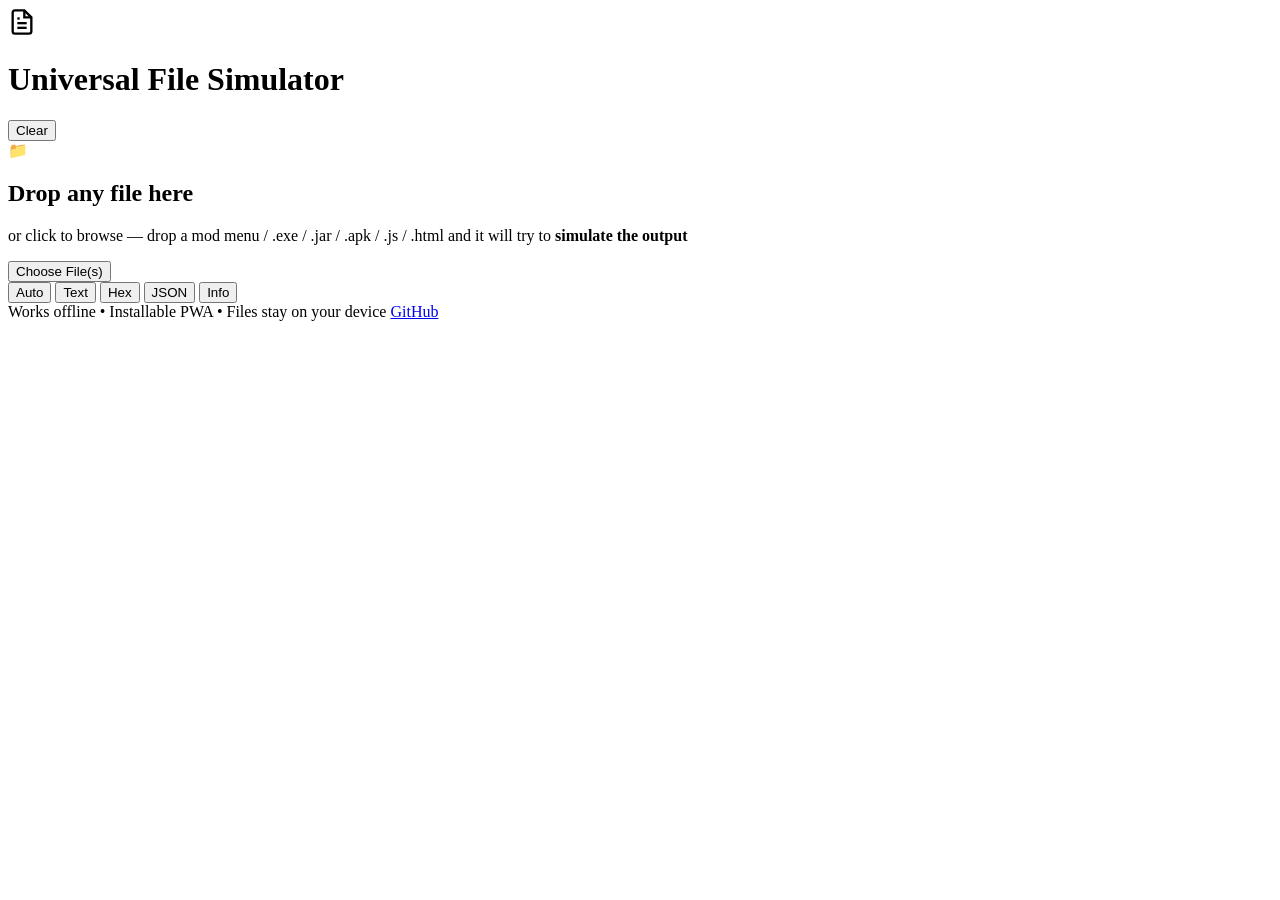
==== index.html @ a6f7250a "Add files via upload" ====
<!DOCTYPE html>
<html lang="en">
<head>
  <meta charset="UTF-8" />
  <meta name="viewport" content="width=device-width, initial-scale=1.0, viewport-fit=cover" />
  <meta name="theme-color" content="#0f172a" />
  <meta name="description" content="Universal File Simulator – drop any file and preview, inspect, or simulate opening it offline." />
  <meta name="apple-mobile-web-app-capable" content="yes" />
  <meta name="apple-mobile-web-app-status-bar-style" content="black-translucent" />
  <link rel="manifest" href="manifest.json" />
  <link rel="icon" type="image/png" sizes="192x192" href="icons/icon-192.png" />
  <link rel="apple-touch-icon" href="icons/icon-192.png" />
  <title>Universal File Simulator</title>
  <link rel="stylesheet" href="css/styles.css" />
</head>
<body>
  <div id="app">
    <header class="header">
      <div class="logo">
        <svg width="28" height="28" viewBox="0 0 24 24" fill="none" stroke="currentColor" stroke-width="2">
          <path d="M14 2H6a2 2 0 0 0-2 2v16a2 2 0 0 0 2 2h12a2 2 0 0 0 2-2V8z"/>
          <polyline points="14 2 14 8 20 8"/>
          <line x1="16" y1="13" x2="8" y2="13"/>
          <line x1="16" y1="17" x2="8" y2="17"/>
          <polyline points="10 9 9 9 8 9"/>
        </svg>
        <h1>Universal File Simulator</h1>
      </div>
      <div class="header-actions">
        <button id="installBtn" class="btn secondary" hidden>Install App</button>
        <button id="clearBtn" class="btn secondary" title="Clear current file">Clear</button>
      </div>
    </header>

    <main>
      <!-- Drop zone -->
      <section id="dropZone" class="drop-zone">
        <div class="drop-content">
          <div class="drop-icon">📁</div>
          <h2>Drop any file here</h2>
          <p>or click to browse — drop a mod menu / .exe / .jar / .apk / .js / .html and it will try to <strong>simulate the output</strong></p>
          <input type="file" id="fileInput" multiple accept="*/*" hidden />
          <button class="btn primary" id="browseBtn">Choose File(s)</button>
        </div>
      </section>

      <!-- File list when multiple -->
      <section id="fileList" class="file-list hidden"></section>

      <!-- Preview / Simulator panel -->
      <section id="previewPanel" class="preview-panel hidden">
        <div class="file-meta" id="fileMeta"></div>
        <div class="toolbar" id="toolbar">
          <button class="tool-btn active" data-mode="auto">Auto</button>
          <button class="tool-btn" data-mode="text">Text</button>
          <button class="tool-btn" data-mode="hex">Hex</button>
          <button class="tool-btn" data-mode="json">JSON</button>
          <button class="tool-btn" data-mode="info">Info</button>
        </div>
        <div id="previewContent" class="preview-content"></div>
      </section>
    </main>

    <footer class="footer">
      <span>Works offline • Installable PWA • Files stay on your device</span>
      <a href="https://github.com/" target="_blank" rel="noopener" id="githubLink">GitHub</a>
    </footer>
  </div>

  <script src="js/app.js" type="module"></script>
</body>
</html>
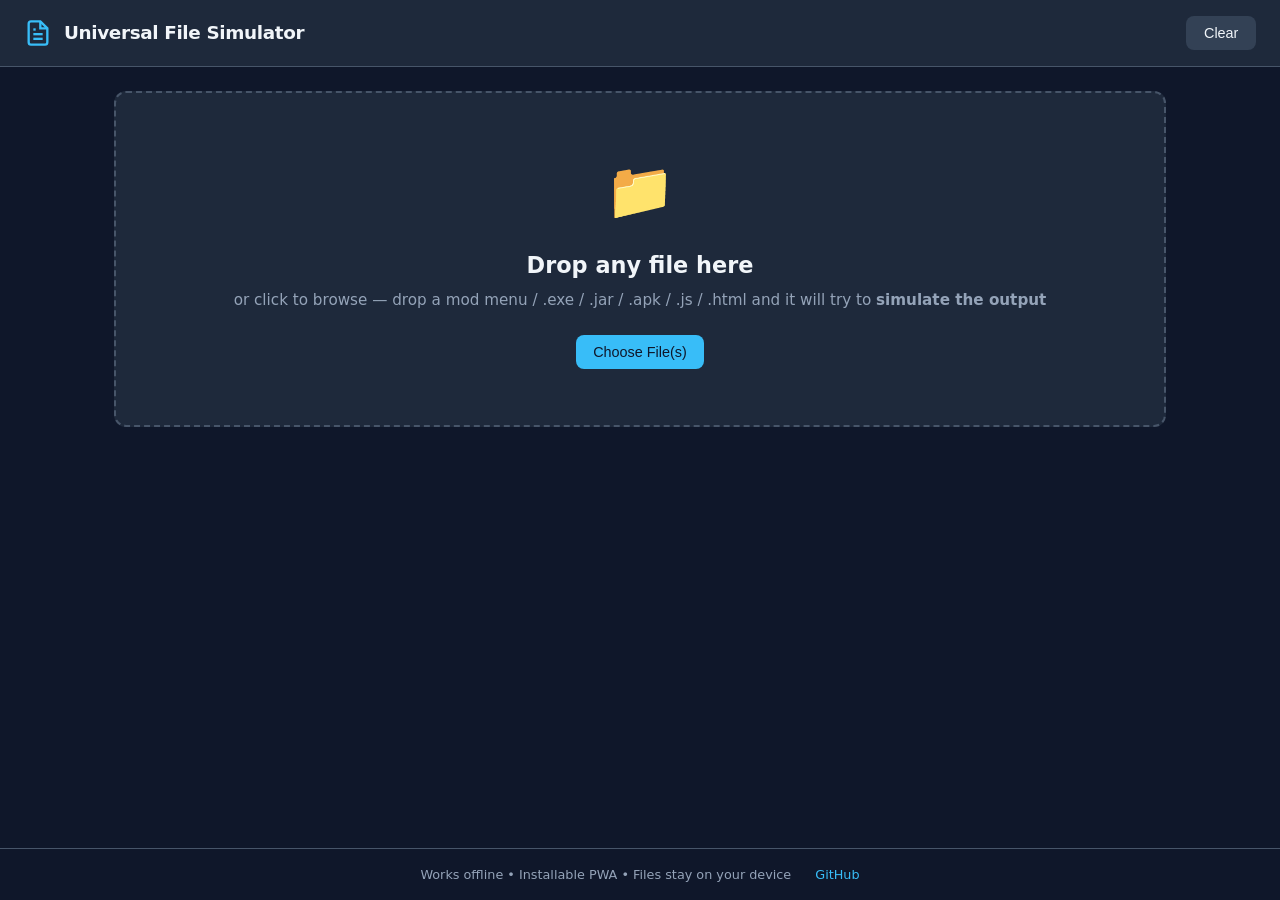
==== commit 2f8d3fb9: "Add files via upload" ====
--- a/index.html
+++ b/index.html
@@ -8,10 +8,10 @@
   <meta name="apple-mobile-web-app-capable" content="yes" />
   <meta name="apple-mobile-web-app-status-bar-style" content="black-translucent" />
   <link rel="manifest" href="manifest.json" />
-  <link rel="icon" type="image/png" sizes="192x192" href="icons/icon-192.png" />
-  <link rel="apple-touch-icon" href="icons/icon-192.png" />
+  <link rel="icon" type="image/png" sizes="192x192" href="icon-192.png" />
+  <link rel="apple-touch-icon" href="icon-192.png" />
   <title>Universal File Simulator</title>
-  <link rel="stylesheet" href="css/styles.css" />
+  <link rel="stylesheet" href="styles.css" />
 </head>
 <body>
   <div id="app">
@@ -67,6 +67,6 @@
     </footer>
   </div>
 
-  <script src="js/app.js" type="module"></script>
+  <script src="app.js" type="module"></script>
 </body>
 </html>
--- a/styles.css
+++ b/styles.css
@@ -0,0 +1,550 @@
+:root {
+  --bg: #0f172a;
+  --surface: #1e293b;
+  --surface2: #334155;
+  --border: #475569;
+  --text: #f1f5f9;
+  --text-muted: #94a3b8;
+  --accent: #38bdf8;
+  --accent-hover: #0ea5e9;
+  --success: #22c55e;
+  --danger: #ef4444;
+  --radius: 12px;
+  --shadow: 0 10px 25px -5px rgb(0 0 0 / 0.4);
+  font-family: "Inter", system-ui, -apple-system, BlinkMacSystemFont, "Segoe UI", Roboto, sans-serif;
+}
+
+* {
+  box-sizing: border-box;
+  margin: 0;
+  padding: 0;
+}
+
+html, body {
+  height: 100%;
+  background: var(--bg);
+  color: var(--text);
+  line-height: 1.5;
+}
+
+#app {
+  min-height: 100%;
+  display: flex;
+  flex-direction: column;
+}
+
+/* Header */
+.header {
+  display: flex;
+  align-items: center;
+  justify-content: space-between;
+  padding: 1rem 1.5rem;
+  background: var(--surface);
+  border-bottom: 1px solid var(--border);
+  position: sticky;
+  top: 0;
+  z-index: 50;
+}
+
+.logo {
+  display: flex;
+  align-items: center;
+  gap: 0.75rem;
+}
+
+.logo svg {
+  color: var(--accent);
+}
+
+.logo h1 {
+  font-size: 1.15rem;
+  font-weight: 600;
+  letter-spacing: -0.02em;
+}
+
+.header-actions {
+  display: flex;
+  gap: 0.5rem;
+}
+
+/* Buttons */
+.btn {
+  border: none;
+  border-radius: 8px;
+  padding: 0.55rem 1.1rem;
+  font-size: 0.9rem;
+  font-weight: 500;
+  cursor: pointer;
+  transition: all 0.15s ease;
+}
+
+.btn.primary {
+  background: var(--accent);
+  color: #0f172a;
+}
+
+.btn.primary:hover {
+  background: var(--accent-hover);
+}
+
+.btn.secondary {
+  background: var(--surface2);
+  color: var(--text);
+}
+
+.btn.secondary:hover {
+  background: var(--border);
+}
+
+/* Main */
+main {
+  flex: 1;
+  padding: 1.5rem;
+  max-width: 1100px;
+  width: 100%;
+  margin: 0 auto;
+}
+
+/* Drop zone */
+.drop-zone {
+  border: 2px dashed var(--border);
+  border-radius: var(--radius);
+  background: var(--surface);
+  padding: 3.5rem 2rem;
+  text-align: center;
+  transition: all 0.2s ease;
+  cursor: pointer;
+}
+
+.drop-zone.dragover {
+  border-color: var(--accent);
+  background: color-mix(in srgb, var(--accent) 8%, var(--surface));
+  transform: scale(1.01);
+}
+
+.drop-content {
+  pointer-events: none;
+}
+
+.drop-icon {
+  font-size: 3.5rem;
+  margin-bottom: 1rem;
+}
+
+.drop-zone h2 {
+  font-size: 1.4rem;
+  margin-bottom: 0.4rem;
+}
+
+.drop-zone p {
+  color: var(--text-muted);
+  margin-bottom: 1.5rem;
+  font-size: 0.95rem;
+}
+
+#browseBtn {
+  pointer-events: auto;
+}
+
+/* File list */
+.file-list {
+  margin-top: 1.5rem;
+  display: grid;
+  gap: 0.5rem;
+}
+
+.file-card {
+  display: flex;
+  align-items: center;
+  gap: 0.85rem;
+  background: var(--surface);
+  border: 1px solid var(--border);
+  border-radius: 10px;
+  padding: 0.75rem 1rem;
+  cursor: pointer;
+  transition: background 0.15s;
+}
+
+.file-card:hover,
+.file-card.active {
+  background: var(--surface2);
+  border-color: var(--accent);
+}
+
+.file-card .icon {
+  font-size: 1.4rem;
+  width: 2rem;
+  text-align: center;
+}
+
+.file-card .info {
+  flex: 1;
+  min-width: 0;
+}
+
+.file-card .name {
+  font-weight: 500;
+  white-space: nowrap;
+  overflow: hidden;
+  text-overflow: ellipsis;
+}
+
+.file-card .size {
+  font-size: 0.8rem;
+  color: var(--text-muted);
+}
+
+/* Preview panel */
+.preview-panel {
+  margin-top: 1.5rem;
+  background: var(--surface);
+  border: 1px solid var(--border);
+  border-radius: var(--radius);
+  overflow: hidden;
+  box-shadow: var(--shadow);
+}
+
+.file-meta {
+  padding: 1rem 1.25rem;
+  border-bottom: 1px solid var(--border);
+  display: flex;
+  flex-wrap: wrap;
+  gap: 1rem 1.5rem;
+  font-size: 0.9rem;
+}
+
+.file-meta .label {
+  color: var(--text-muted);
+  font-size: 0.75rem;
+  text-transform: uppercase;
+  letter-spacing: 0.04em;
+  margin-bottom: 0.15rem;
+}
+
+.file-meta .value {
+  font-weight: 500;
+  word-break: break-all;
+}
+
+.toolbar {
+  display: flex;
+  gap: 0.25rem;
+  padding: 0.6rem 1rem;
+  background: var(--surface2);
+  border-bottom: 1px solid var(--border);
+  overflow-x: auto;
+}
+
+.tool-btn {
+  background: transparent;
+  border: none;
+  color: var(--text-muted);
+  padding: 0.4rem 0.9rem;
+  border-radius: 6px;
+  font-size: 0.85rem;
+  cursor: pointer;
+  white-space: nowrap;
+}
+
+.tool-btn:hover {
+  color: var(--text);
+  background: rgba(255,255,255,0.05);
+}
+
+.tool-btn.active {
+  background: var(--accent);
+  color: #0f172a;
+  font-weight: 500;
+}
+
+.preview-content {
+  min-height: 320px;
+  max-height: 70vh;
+  overflow: auto;
+  padding: 1.25rem;
+  background: #020617;
+}
+
+/* Content types */
+.preview-content img,
+.preview-content video {
+  max-width: 100%;
+  max-height: 60vh;
+  display: block;
+  margin: 0 auto;
+  border-radius: 8px;
+}
+
+.preview-content audio {
+  width: 100%;
+  margin-top: 1rem;
+}
+
+.preview-content pre {
+  font-family: "JetBrains Mono", "Fira Code", ui-monospace, monospace;
+  font-size: 0.85rem;
+  line-height: 1.55;
+  white-space: pre-wrap;
+  word-break: break-word;
+  color: #e2e8f0;
+}
+
+.preview-content .hex {
+  font-family: "JetBrains Mono", ui-monospace, monospace;
+  font-size: 0.8rem;
+  line-height: 1.6;
+  color: #94a3b8;
+}
+
+.preview-content .hex .offset {
+  color: var(--accent);
+  margin-right: 1.2rem;
+  user-select: none;
+}
+
+.preview-content .hex .ascii {
+  color: #a78bfa;
+  margin-left: 1.2rem;
+}
+
+.preview-content iframe,
+.preview-content object,
+.preview-content embed {
+  width: 100%;
+  height: 70vh;
+  border: none;
+  border-radius: 6px;
+  background: white;
+}
+
+.info-grid {
+  display: grid;
+  grid-template-columns: repeat(auto-fill, minmax(200px, 1fr));
+  gap: 1rem;
+}
+
+.info-card {
+  background: var(--surface2);
+  border-radius: 8px;
+  padding: 1rem;
+}
+
+.info-card h3 {
+  font-size: 0.75rem;
+  text-transform: uppercase;
+  color: var(--text-muted);
+  margin-bottom: 0.35rem;
+}
+
+.hidden {
+  display: none !important;
+}
+
+/* Footer */
+.footer {
+  padding: 1rem 1.5rem;
+  text-align: center;
+  font-size: 0.8rem;
+  color: var(--text-muted);
+  border-top: 1px solid var(--border);
+  display: flex;
+  justify-content: center;
+  gap: 1.5rem;
+  flex-wrap: wrap;
+}
+
+.footer a {
+  color: var(--accent);
+  text-decoration: none;
+}
+
+.footer a:hover {
+  text-decoration: underline;
+}
+
+/* Responsive */
+@media (max-width: 600px) {
+  .header {
+    padding: 0.85rem 1rem;
+  }
+  .logo h1 {
+    font-size: 1rem;
+  }
+  main {
+    padding: 1rem;
+  }
+  .drop-zone {
+    padding: 2.5rem 1.25rem;
+  }
+}
+
+/* ===== Simulate & Code+Helper styles ===== */
+.sim-header {
+  display: flex;
+  align-items: center;
+  gap: 0.75rem;
+  margin-bottom: 0.85rem;
+  font-size: 0.9rem;
+  flex-wrap: wrap;
+}
+
+.sim-badge {
+  display: inline-block;
+  padding: 0.2rem 0.6rem;
+  border-radius: 999px;
+  font-size: 0.75rem;
+  font-weight: 600;
+  letter-spacing: 0.02em;
+}
+
+.sim-badge.success {
+  background: color-mix(in srgb, var(--success) 25%, transparent);
+  color: #4ade80;
+}
+
+.sim-badge.warn {
+  background: color-mix(in srgb, #f59e0b 25%, transparent);
+  color: #fbbf24;
+}
+
+.cannot-sim {
+  text-align: center;
+  padding: 3rem 1.5rem;
+  max-width: 520px;
+  margin: 0 auto;
+}
+
+.cannot-sim .sim-icon {
+  font-size: 3rem;
+  margin-bottom: 1rem;
+}
+
+.cannot-sim h2 {
+  font-size: 1.35rem;
+  margin-bottom: 0.75rem;
+}
+
+.cannot-sim p {
+  color: var(--text-muted);
+  margin-bottom: 0.5rem;
+  line-height: 1.6;
+}
+
+.code-helper-layout {
+  display: grid;
+  grid-template-columns: 1fr 320px;
+  gap: 0;
+  min-height: 420px;
+  margin: -1.25rem; /* counteract parent padding */
+}
+
+@media (max-width: 800px) {
+  .code-helper-layout {
+    grid-template-columns: 1fr;
+  }
+}
+
+.code-pane, .helper-pane {
+  display: flex;
+  flex-direction: column;
+  overflow: hidden;
+}
+
+.code-pane {
+  border-right: 1px solid var(--border);
+}
+
+.pane-header {
+  padding: 0.65rem 1rem;
+  background: var(--surface2);
+  font-size: 0.8rem;
+  font-weight: 600;
+  letter-spacing: 0.03em;
+  text-transform: uppercase;
+  color: var(--text-muted);
+  border-bottom: 1px solid var(--border);
+}
+
+.code-block {
+  flex: 1;
+  margin: 0;
+  padding: 1rem;
+  overflow: auto;
+  font-family: "JetBrains Mono", "Fira Code", ui-monospace, monospace;
+  font-size: 0.82rem;
+  line-height: 1.55;
+  white-space: pre-wrap;
+  word-break: break-word;
+  background: #020617;
+  color: #e2e8f0;
+}
+
+.helper-pane {
+  background: var(--surface);
+}
+
+.helper-content {
+  padding: 1rem;
+  overflow: auto;
+  font-size: 0.9rem;
+  line-height: 1.55;
+}
+
+.helper-content h4 {
+  font-size: 0.78rem;
+  text-transform: uppercase;
+  letter-spacing: 0.04em;
+  color: var(--accent);
+  margin: 1rem 0 0.35rem;
+}
+
+.helper-content h4:first-child {
+  margin-top: 0;
+}
+
+.helper-content ul {
+  padding-left: 1.1rem;
+  margin: 0.3rem 0 0.6rem;
+}
+
+.helper-content li {
+  margin-bottom: 0.25rem;
+}
+
+.tag-list {
+  display: flex;
+  flex-wrap: wrap;
+  gap: 0.35rem;
+  margin-top: 0.4rem;
+}
+
+.tag {
+  background: var(--surface2);
+  border: 1px solid var(--border);
+  border-radius: 6px;
+  padding: 0.15rem 0.5rem;
+  font-size: 0.78rem;
+  font-family: ui-monospace, monospace;
+}
+
+.console-sim {
+  background: #0a0f1a;
+  border: 1px solid var(--border);
+  border-radius: 8px;
+  overflow: hidden;
+}
+
+.console-title {
+  padding: 0.5rem 0.85rem;
+  background: var(--surface2);
+  font-size: 0.8rem;
+  color: var(--text-muted);
+  border-bottom: 1px solid var(--border);
+}
+
+.console-sim pre {
+  margin: 0;
+  padding: 1rem;
+  font-size: 0.85rem;
+  color: #a5f3fc;
+}
